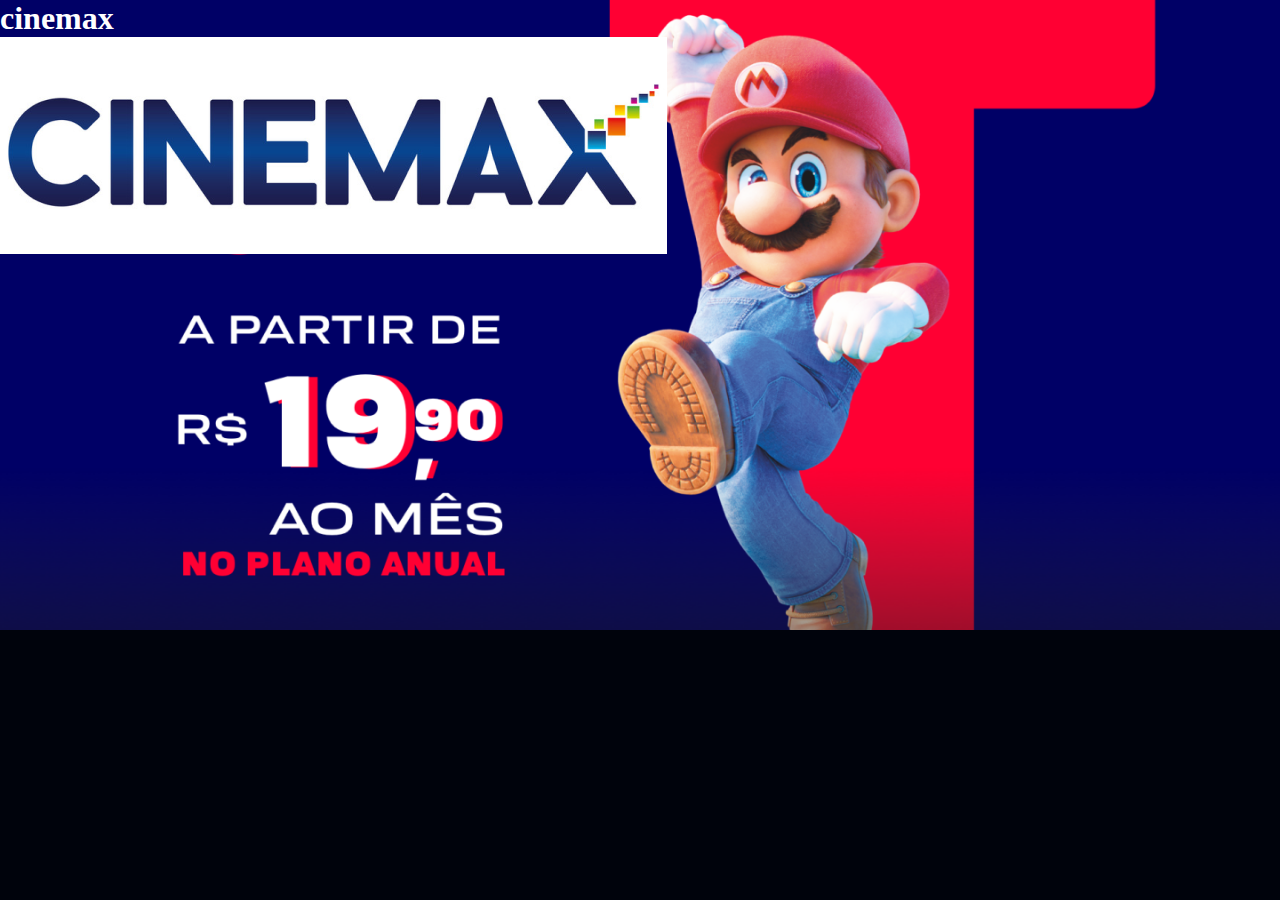
==== cinemax-site-main/index.html @ 211c0a9e "Add files via upload" ====
<!DOCTYPE html>
<html lang="en">
<head>
    <meta charset="UTF-8">
    <meta name="viewport" content="width=device-width, initial-scale=1.0">
    <title>cinemax</title>
    <link rel="stylesheet" href="style.css">
</head>
<body>
    <section class="principal conteiner">
    <h1>cinemax</h1>
   <img src="img/Cinemax_logo 1.png" alt="logo">
    </section>
</body>

</html>
---- cinemax-site-main/style.css ----
*{margin: 0;
padding: 0;}

:root{
    --cor-principal:#ffffff;
    --cor-secundaria:#c0c0c0;
    --cor-do-botao:#071A7C;
    --cor-de-fundo:#00030c;
}

body{
    background-color:var(--cor-de-fundo);
    color:var(--cor-principal);
}

.principal{
    background-image: url("img/LP_ASSINE_OG-b7c774fe542774e991c9609f0cf35979\ 1.png");
}
.conteiner{height:100vh;
    background-repeat: no-repeat;
    background-size: contain;
}
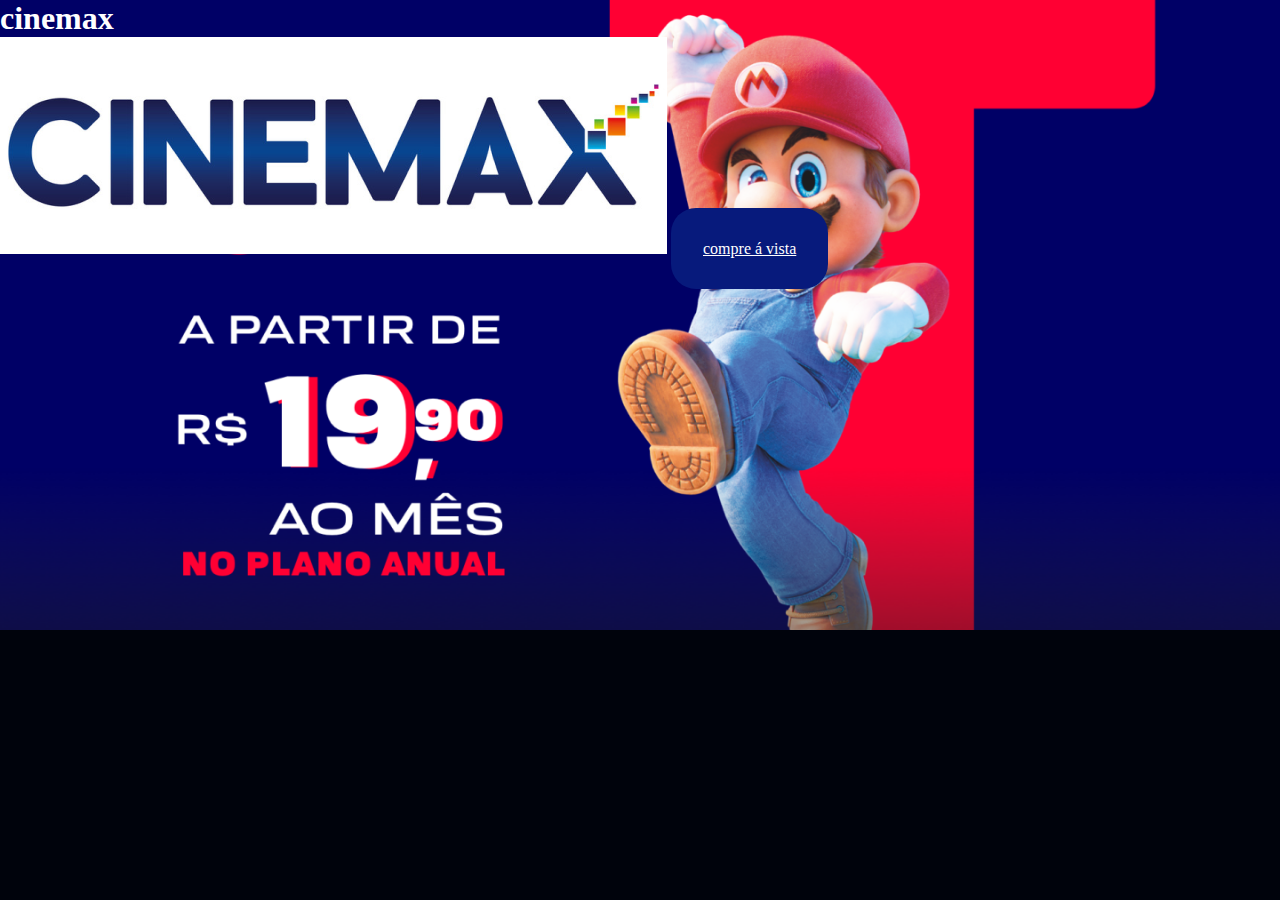
==== commit b0cb87c2: "Add files via upload" ====
--- a/cinemax-site-main/index.html
+++ b/cinemax-site-main/index.html
@@ -8,8 +8,9 @@
 </head>
 <body>
     <section class="principal conteiner">
-    <h1>cinemax</h1>
-   <img src="img/Cinemax_logo 1.png" alt="logo">
+        <h1>cinemax</h1>
+        <img src="img/Cinemax_logo 1.png" alt="logo">
+        <a class='conteiner-botao' href='github.com'>compre á vista</a>
     </section>
 </body>
 
--- a/cinemax-site-main/style.css
+++ b/cinemax-site-main/style.css
@@ -19,4 +19,11 @@
 .conteiner{height:100vh;
     background-repeat: no-repeat;
     background-size: contain;
+}
+.conteiner-botao{
+    background-color: var(--cor-do-botao);
+    border-radius: 25px;
+    padding: 2em;
+    color: var(--cor-principal);
+    display:black;
 }